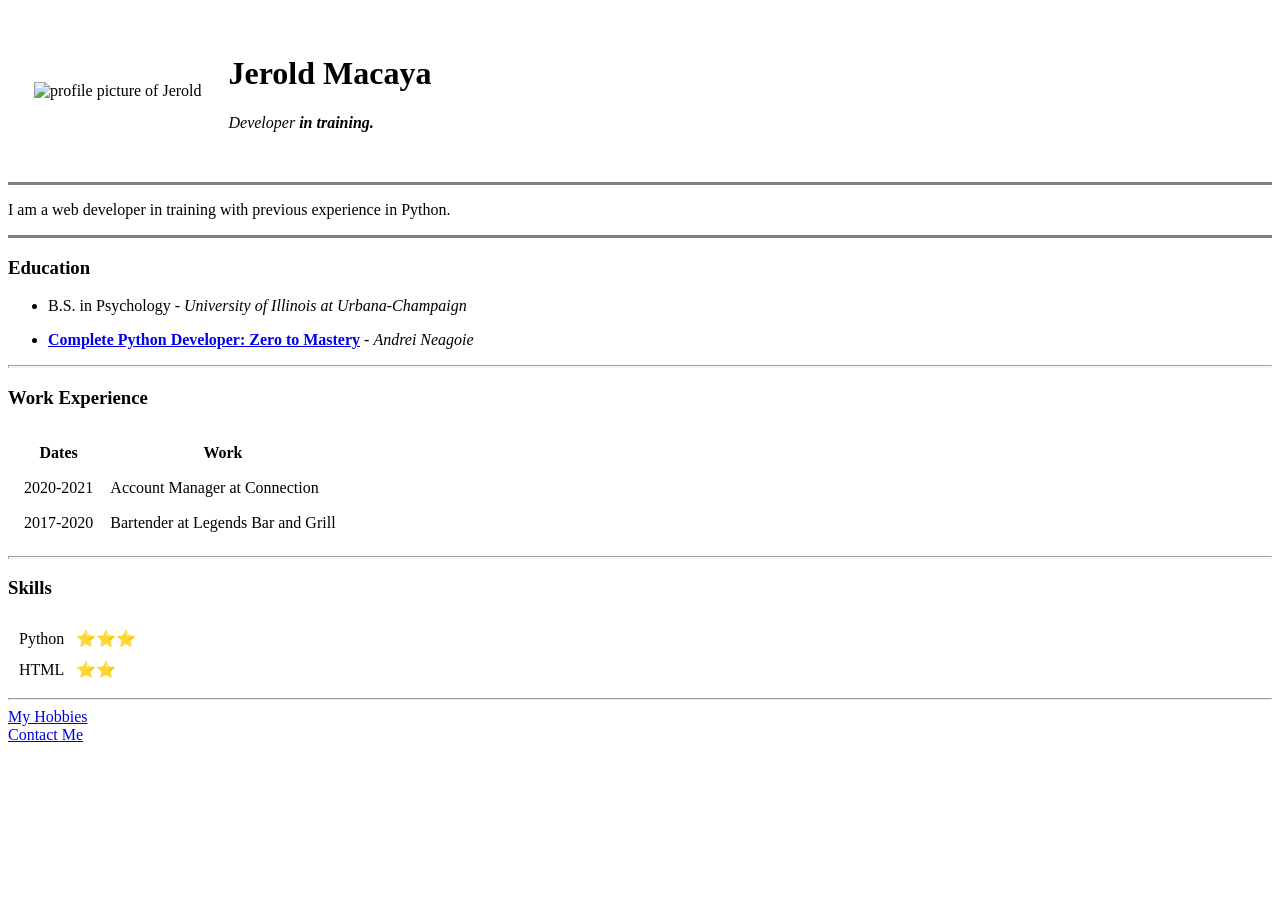
==== index.html @ 49590540 "Added first CV website." ====
<!DOCTYPE html> <!-- Render as HTML5 document -->
<html lang="en" dir="ltr">
<!-- everything until </html> is html -->

<head>
  <meta charset="utf-8">
  <title>Jerold's Website</title>
</head>

<body>
  <table cellspacing="25">
    <tr>
      <td><img src="images/melol.png" alt="profile picture of Jerold"></td>
      <td>
        <h1>Jerold Macaya</h1>
        <p><em>Developer <strong>in training.</strong></em></p>
      </td>
    </tr>
  </table>

  <hr size="3" noshade>
  <p>I am a web developer in training with previous experience in Python.</p>
  <hr size="3" noshade>
  <h3>Education</h3>
  <ul>
    <li>
      <p>B.S. in Psychology - <em>University of Illinois at Urbana-Champaign</em></p>
    </li>
    <li>
      <strong><a href="https://www.udemy.com/course/complete-python-developer-zero-to-mastery/">Complete Python Developer: Zero to Mastery</a></strong> - <em>Andrei Neagoie</em>
    </li>
  </ul>
  <hr size="3">
  <h3>Work Experience</h3>
  <table cellspacing="15">
    <thead>
      <tr>
        <th>Dates</th>
        <th>Work</th>
      </tr>
    </thead>
    <tbody>
      <tr>
        <td>2020-2021</td>
        <td>Account Manager at Connection</td>
      </tr>
      <tr>
        <td>2017-2020</td>
        <td>Bartender at Legends Bar and Grill</td>
      </tr>
    </tbody>
  </table>
  <hr size="3">
  <h3>Skills</h3>
  <table cellspacing="10">

    <tr>
      <td>Python</td>
      <td>⭐️⭐️⭐️</td>
    </tr>
    <tr>
      <td>HTML</td>
      <td>⭐️⭐️</td>
    </tr>
  </table>

  <hr>
  <a href="hobbies.html">My Hobbies</a><br>
  <a href="contactinfo.html">Contact Me</a>


</body>

</html>
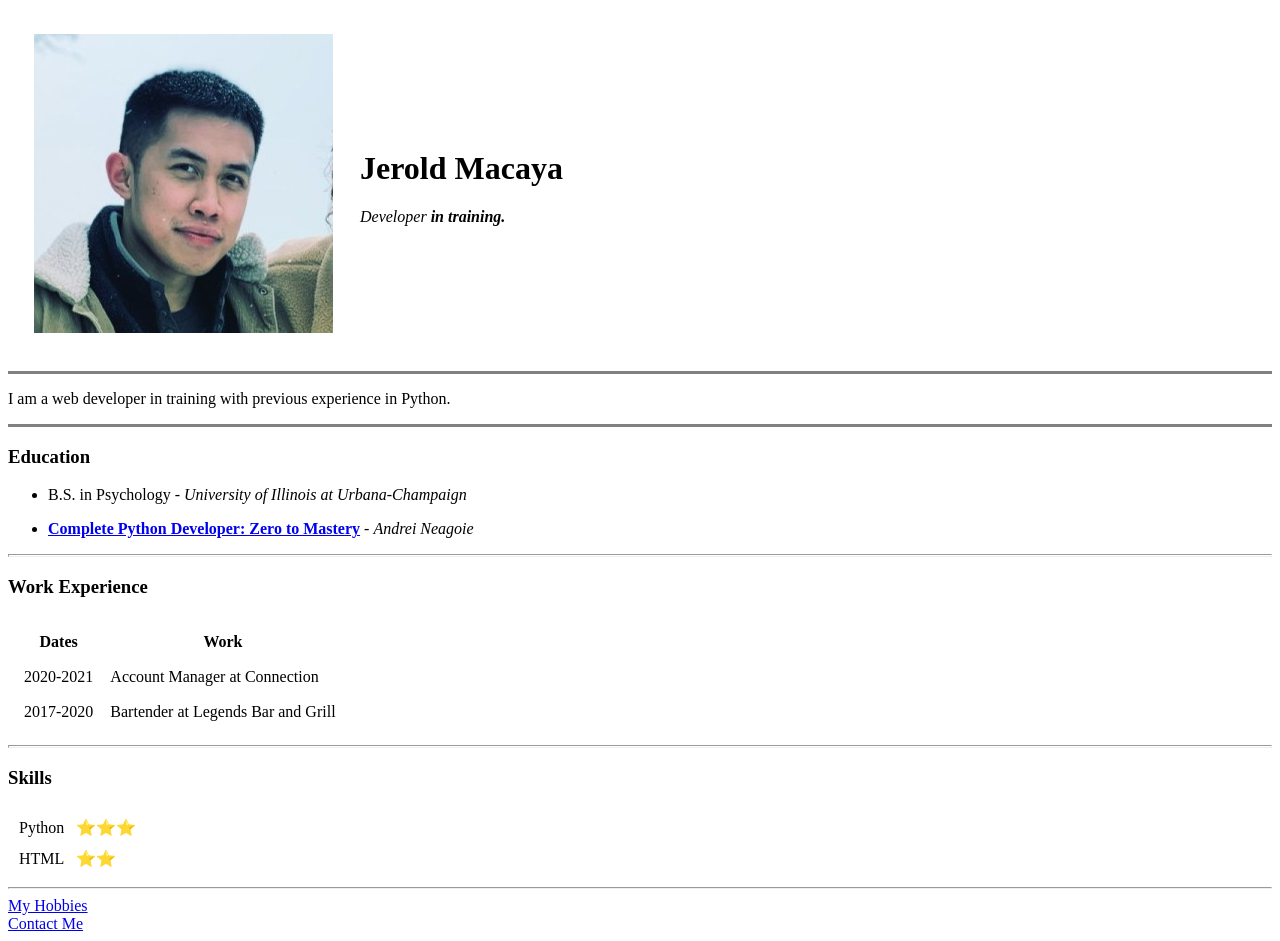
==== commit 2df03d7a: "Update index.html" ====
--- a/index.html
+++ b/index.html
@@ -10,7 +10,7 @@
 <body>
   <table cellspacing="25">
     <tr>
-      <td><img src="images/melol.png" alt="profile picture of Jerold"></td>
+      <td><img src="Images/melol.png" alt="profile picture of Jerold"></td>
       <td>
         <h1>Jerold Macaya</h1>
         <p><em>Developer <strong>in training.</strong></em></p>
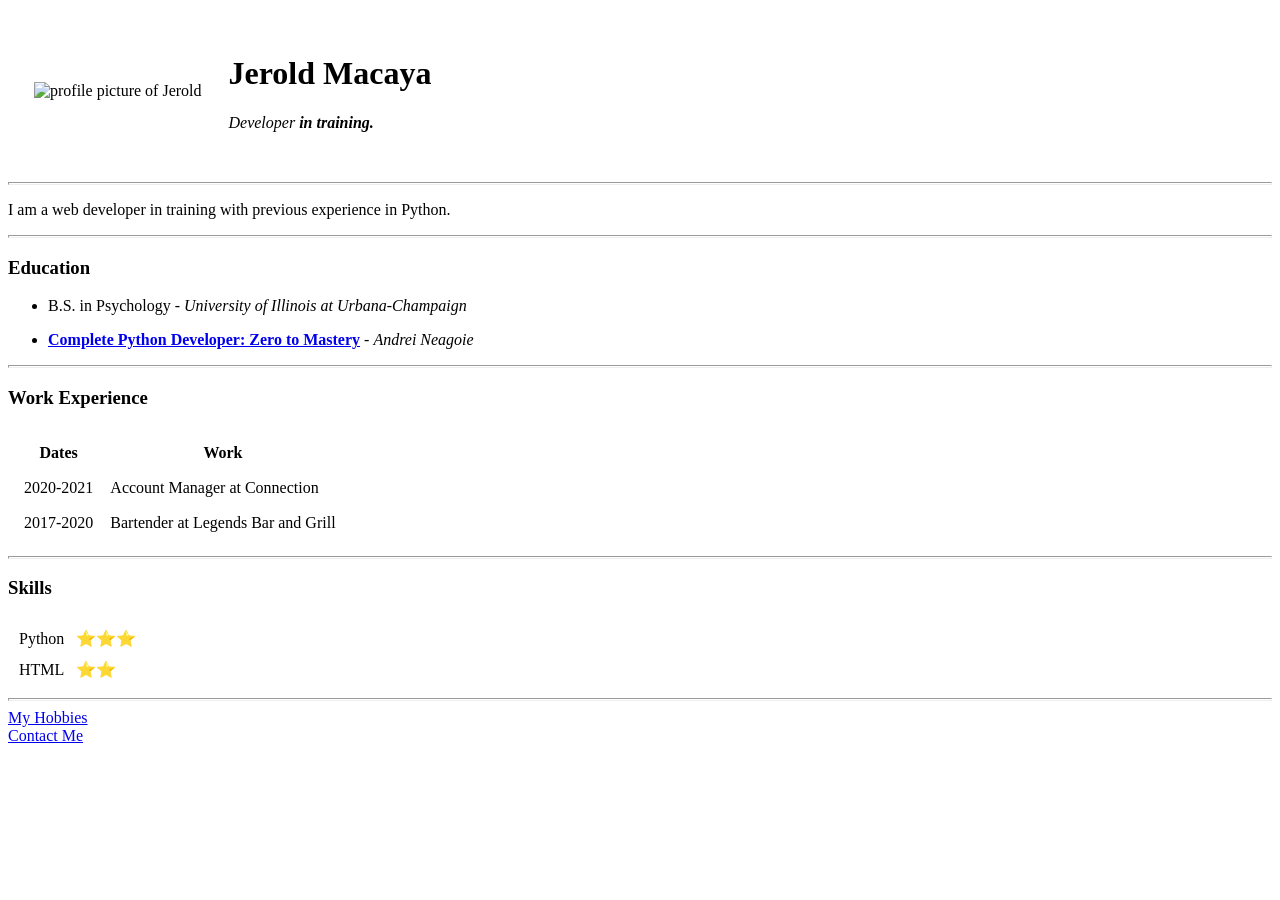
==== commit 88d351e8: "Update index.html" ====
--- a/index.html
+++ b/index.html
@@ -5,12 +5,13 @@
 <head>
   <meta charset="utf-8">
   <title>Jerold's Website</title>
+  <link rel="stylesheet" href="css/styles.css">
 </head>
 
 <body>
   <table cellspacing="25">
     <tr>
-      <td><img src="Images/melol.png" alt="profile picture of Jerold"></td>
+      <td><img src="images/melol.png" alt="profile picture of Jerold"></td>
       <td>
         <h1>Jerold Macaya</h1>
         <p><em>Developer <strong>in training.</strong></em></p>
@@ -18,9 +19,9 @@
     </tr>
   </table>
 
-  <hr size="3" noshade>
+  <hr size="3">
   <p>I am a web developer in training with previous experience in Python.</p>
-  <hr size="3" noshade>
+  <hr size="3">
   <h3>Education</h3>
   <ul>
     <li>
@@ -63,8 +64,9 @@
       <td>⭐️⭐️</td>
     </tr>
   </table>
+</center>
 
-  <hr>
+  <hr size="3">
   <a href="hobbies.html">My Hobbies</a><br>
   <a href="contactinfo.html">Contact Me</a>
 
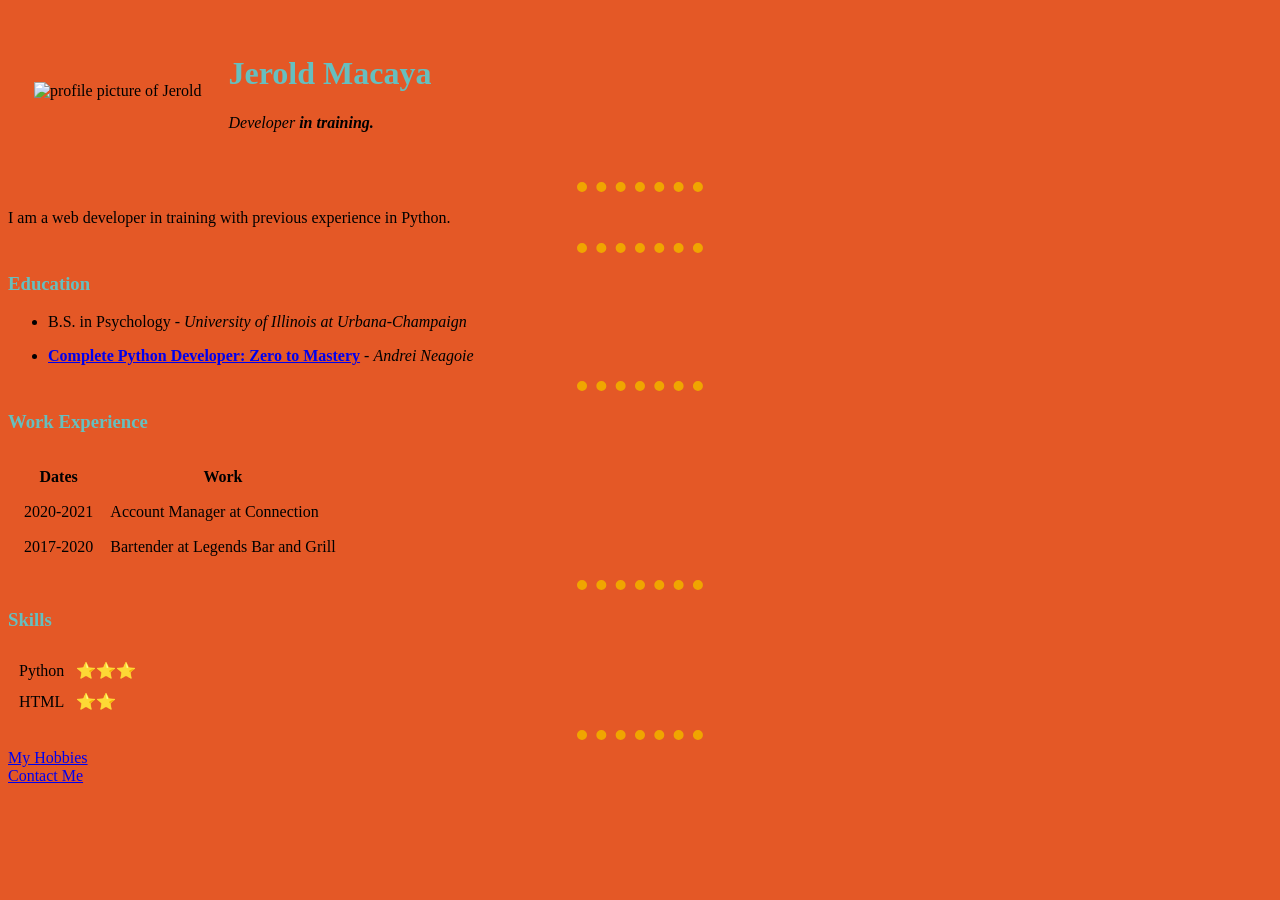
==== commit 20717007: "Update index.html" ====
--- a/index.html
+++ b/index.html
@@ -5,7 +5,7 @@
 <head>
   <meta charset="utf-8">
   <title>Jerold's Website</title>
-  <link rel="stylesheet" href="css/styles.css">
+  <link rel="stylesheet" href="styles.css">
 </head>
 
 <body>
--- a/styles.css
+++ b/styles.css
@@ -0,0 +1,19 @@
+body {
+  background-color: #E45826;
+}
+
+hr {
+  border-style: none;
+  border-top-style: dotted;
+  border-color: #F0A500;
+  border-width: 10px;
+  width: 10%;
+}
+
+h1 {
+  color: #66BFBF;
+}
+
+h3 {
+  color: #66BFBF;
+}
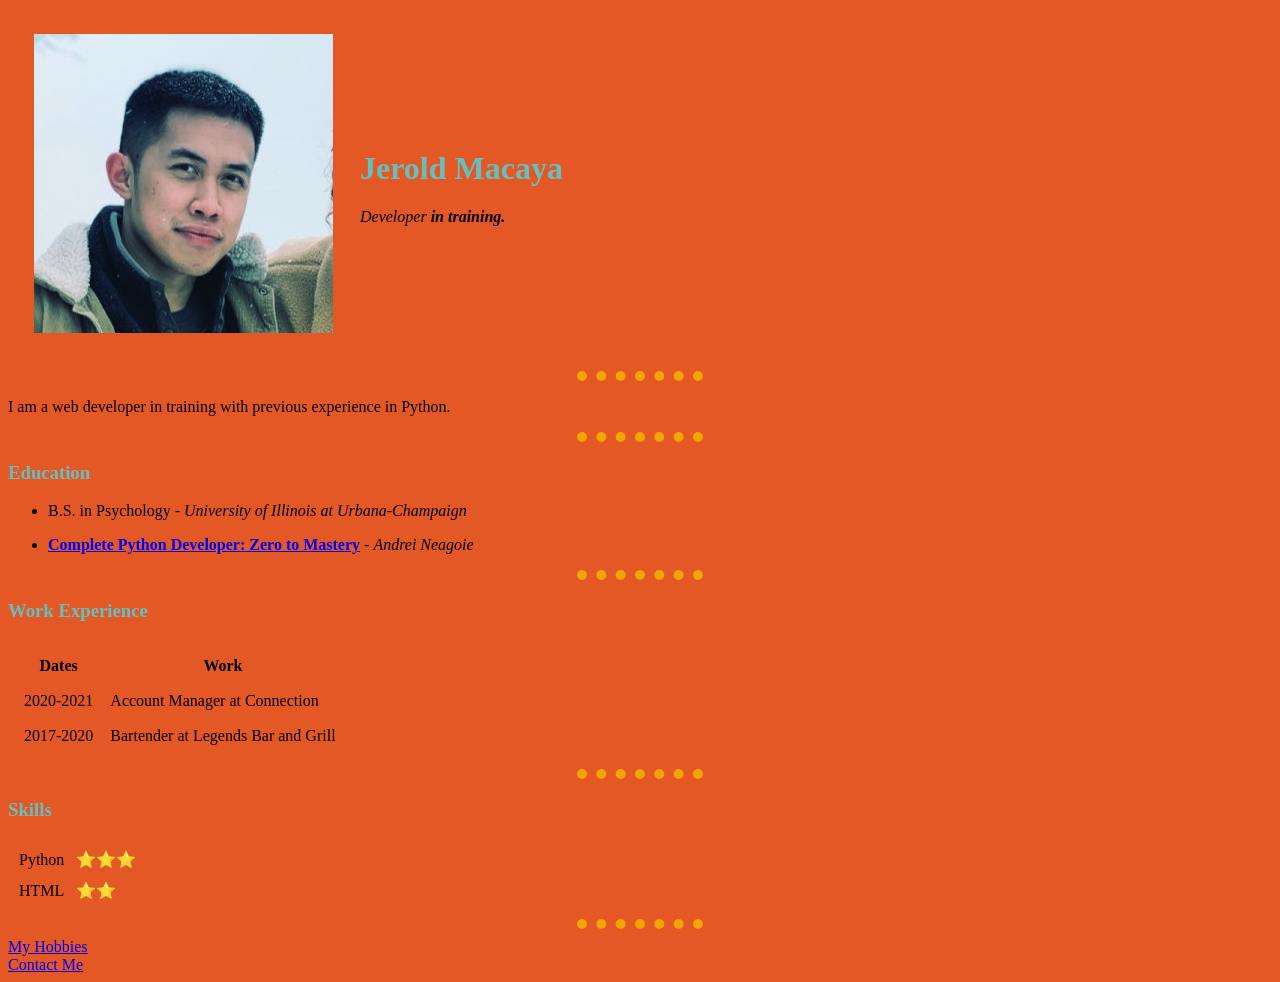
==== commit 375142fd: "Update index.html" ====
--- a/index.html
+++ b/index.html
@@ -11,7 +11,7 @@
 <body>
   <table cellspacing="25">
     <tr>
-      <td><img src="images/melol.png" alt="profile picture of Jerold"></td>
+      <td><img src="Images/melol.png" alt="profile picture of Jerold"></td>
       <td>
         <h1>Jerold Macaya</h1>
         <p><em>Developer <strong>in training.</strong></em></p>
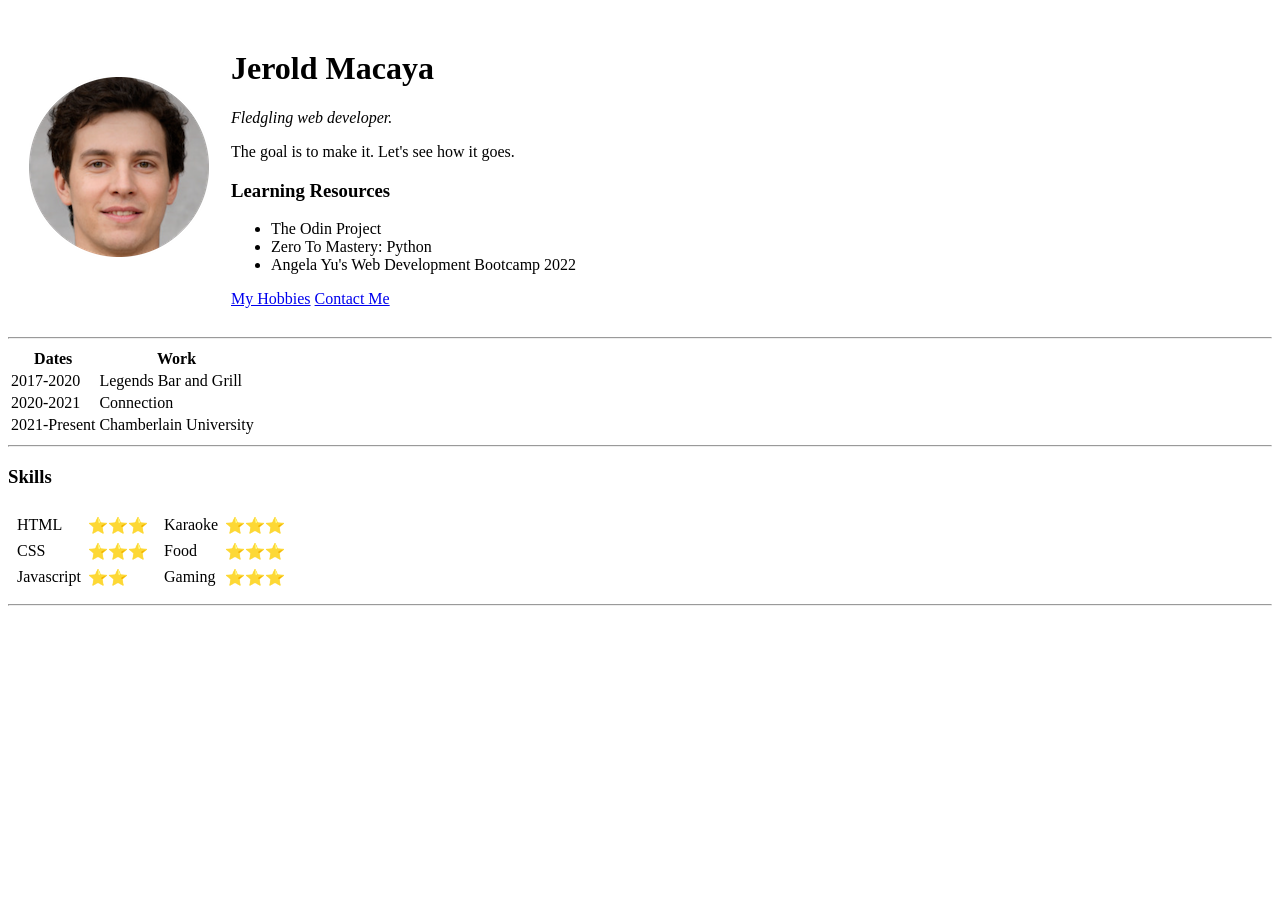
==== commit 9324e66f: "Rename mysite.html to index.html" ====
--- a/index.html
+++ b/index.html
@@ -1,76 +1,96 @@
-<!DOCTYPE html> <!-- Render as HTML5 document -->
-<html lang="en" dir="ltr">
-<!-- everything until </html> is html -->
-
-<head>
-  <meta charset="utf-8">
-  <title>Jerold's Website</title>
-  <link rel="stylesheet" href="styles.css">
-</head>
-
-<body>
-  <table cellspacing="25">
-    <tr>
-      <td><img src="Images/melol.png" alt="profile picture of Jerold"></td>
-      <td>
-        <h1>Jerold Macaya</h1>
-        <p><em>Developer <strong>in training.</strong></em></p>
-      </td>
-    </tr>
-  </table>
-
-  <hr size="3">
-  <p>I am a web developer in training with previous experience in Python.</p>
-  <hr size="3">
-  <h3>Education</h3>
-  <ul>
-    <li>
-      <p>B.S. in Psychology - <em>University of Illinois at Urbana-Champaign</em></p>
-    </li>
-    <li>
-      <strong><a href="https://www.udemy.com/course/complete-python-developer-zero-to-mastery/">Complete Python Developer: Zero to Mastery</a></strong> - <em>Andrei Neagoie</em>
-    </li>
-  </ul>
-  <hr size="3">
-  <h3>Work Experience</h3>
-  <table cellspacing="15">
-    <thead>
-      <tr>
-        <th>Dates</th>
-        <th>Work</th>
-      </tr>
-    </thead>
-    <tbody>
-      <tr>
-        <td>2020-2021</td>
-        <td>Account Manager at Connection</td>
-      </tr>
-      <tr>
-        <td>2017-2020</td>
-        <td>Bartender at Legends Bar and Grill</td>
-      </tr>
-    </tbody>
-  </table>
-  <hr size="3">
-  <h3>Skills</h3>
-  <table cellspacing="10">
-
-    <tr>
-      <td>Python</td>
-      <td>⭐️⭐️⭐️</td>
-    </tr>
-    <tr>
-      <td>HTML</td>
-      <td>⭐️⭐️</td>
-    </tr>
-  </table>
-</center>
-
-  <hr size="3">
-  <a href="hobbies.html">My Hobbies</a><br>
-  <a href="contactinfo.html">Contact Me</a>
-
-
-</body>
-
-</html>
+<!DOCTYPE html>
+<html lang="en">
+    <head>
+        <meta charset="UTF-8">
+        <meta http-equiv="X-UA-Compatible" content="IE=edge">
+        <meta name="viewport" content="width=device-width, initial-scale=1.0">
+        <title>Jerold's Personal Website</title>
+    </head>
+
+    <body>
+        <table cellspacing="20">
+            <tr>
+                <td><img src="./images/fake-human-circle-img.png" alt="some guy"></td>
+                <td>
+                    <h1>Jerold Macaya</h1>
+                    <p><em>Fledgling web developer.</em></p>
+                    <p>The goal is to make it. Let's see how it goes.</p>
+                    <h3>Learning Resources</h3>
+                    <ul>
+                        <li>The Odin Project</li>
+                        <li>Zero To Mastery: Python</li>
+                        <li>Angela Yu's Web Development Bootcamp 2022</li>
+                    </ul>
+                    <a href="./hobbies.html">My Hobbies</a>
+                    <a href="./contactme.html">Contact Me</a>
+                </td>
+            </tr>
+        </table>
+    <hr>
+    <table>
+        <thead>
+            <tr>
+                <th>Dates</th>
+                <th>Work</th>
+            </tr>
+        </thead>
+        <tbody>
+            <tr>
+                <td>2017-2020</td> 
+                <td>Legends Bar and Grill</td>                   
+            </tr>
+            <tr>
+                <td>2020-2021</td>
+                <td>Connection</td>
+            </tr>
+            <tr>
+                <td>2021-Present</td>
+                <td>Chamberlain University</td>
+            </tr>
+        </tbody>
+    </table>
+    <hr>
+    <h3>Skills</h3>
+    <table>
+        <tr>
+            <td>
+                <table cellspacing="5">
+                    <tbody>
+                        <tr>
+                            <td>HTML</td>
+                            <td>⭐⭐⭐</td>
+                        </tr>
+                        <tr>
+                            <td>CSS</td>
+                            <td>⭐⭐⭐</td>
+                        </tr>
+                        <tr>
+                            <td>Javascript</td>
+                            <td>⭐⭐</td>
+                        </tr>
+                    </tbody>
+                </table>
+            </td>
+            <td>
+                <table cellspacing="5">
+                    <tbody>
+                        <tr>
+                            <td>Karaoke</td>
+                            <td>⭐⭐⭐</td>
+                        </tr>
+                        <tr>
+                            <td>Food</td>
+                            <td>⭐⭐⭐</td>
+                        </tr>
+                        <tr>
+                            <td>Gaming</td>
+                            <td>⭐⭐⭐</td>
+                        </tr>
+                    </tbody>
+                </table>
+            </td>
+        </tr>
+    </table>
+    <hr>
+</body>
+</html>
